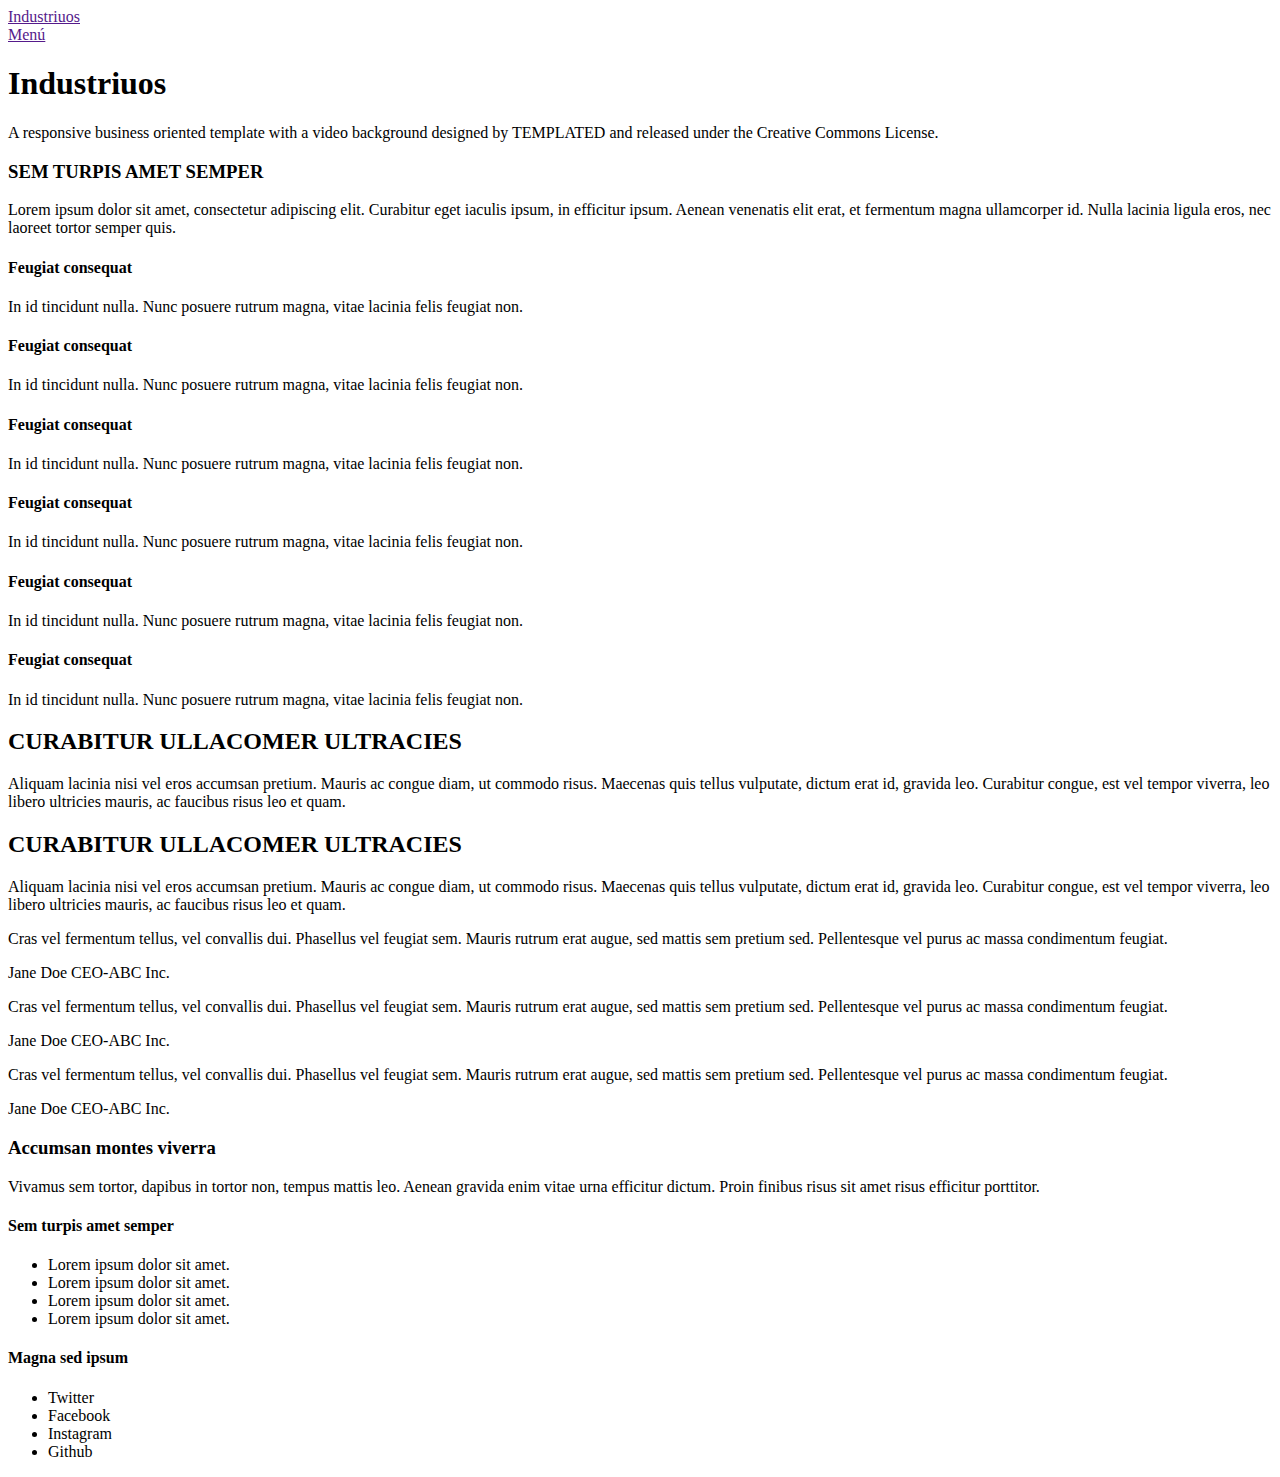
==== index.html @ 7483b161 "se agrega el index base" ====
<!DOCTYPE html>
<html lang="en">
<head>
  <meta charset="UTF-8">
  <meta http-equiv="X-UA-Compatible" content="IE=edge">
  <meta name="viewport" content="width=device-width, initial-scale=1.0">
  <title>Document</title>
</head>
<body>
  <header>
    <a href="">Industriuos</a>
    <nav>
      <a href="">Menú</a>
    </nav>
  </header>
  <section>
    <div>
      <h1>Industriuos</h1>
      <p>A responsive business oriented template with a video background designed by TEMPLATED and released under the Creative Commons License.</p>
    </div>
  </section>
  <section>
    <div>
      <header>
        <h3>SEM TURPIS AMET SEMPER</h3>
        <p>Lorem ipsum dolor sit amet, consectetur adipiscing elit. Curabitur eget iaculis ipsum, in efficitur ipsum. Aenean
          venenatis elit erat, et fermentum magna ullamcorper id. Nulla lacinia ligula eros, nec laoreet tortor semper quis.
        </p>
      </header>
      <div>
        <section>
          <header>
            <h4>Feugiat consequat</h4>
          </header>
          <p>In id tincidunt nulla. Nunc posuere rutrum magna, vitae lacinia felis feugiat non.</p>
        </section>
        <section>
          <header>
            <h4>Feugiat consequat</h4>
          </header>
          <p>In id tincidunt nulla. Nunc posuere rutrum magna, vitae lacinia felis feugiat non.</p>
        </section>
        <section>
          <header>
            <h4>Feugiat consequat</h4>
          </header>
          <p>In id tincidunt nulla. Nunc posuere rutrum magna, vitae lacinia felis feugiat non.</p>
        </section>
        <section>
          <header>
            <h4>Feugiat consequat</h4>
          </header>
          <p>In id tincidunt nulla. Nunc posuere rutrum magna, vitae lacinia felis feugiat non.</p>
        </section>
        <section>
          <header>
            <h4>Feugiat consequat</h4>
          </header>
          <p>In id tincidunt nulla. Nunc posuere rutrum magna, vitae lacinia felis feugiat non.</p>
        </section>
        <section>
          <header>
            <h4>Feugiat consequat</h4>
          </header>
          <p>In id tincidunt nulla. Nunc posuere rutrum magna, vitae lacinia felis feugiat non.</p>
        </section>
      </div>
    </div>
  </section>
  <section>
    <header>
      <h2>CURABITUR ULLACOMER ULTRACIES</h2>
      <p>Aliquam lacinia nisi vel eros accumsan pretium. Mauris ac congue diam, ut commodo risus. Maecenas quis tellus
        vulputate, dictum erat id, gravida leo. Curabitur congue, est vel tempor viverra, leo libero ultricies mauris, ac
        faucibus risus leo et quam. </p>
    </header>
  </section>
  <section>
    <header>
      <h2>CURABITUR ULLACOMER ULTRACIES</h2>
      <p>Aliquam lacinia nisi vel eros accumsan pretium. Mauris ac congue diam, ut commodo risus. Maecenas quis tellus
        vulputate, dictum erat id, gravida leo. Curabitur congue, est vel tempor viverra, leo libero ultricies mauris, ac
        faucibus risus leo et quam. </p>
    </header>
    <div>
      <section>
        <p>Cras vel fermentum tellus, vel convallis dui. Phasellus vel feugiat sem. Mauris rutrum erat augue, sed mattis sem pretium sed. Pellentesque vel purus ac massa condimentum feugiat.</p>
        <p>Jane Doe CEO-ABC Inc.</p>
      </section>
      <section>
        <p>Cras vel fermentum tellus, vel convallis dui. Phasellus vel feugiat sem. Mauris rutrum erat augue, sed mattis sem pretium sed. Pellentesque vel purus ac massa condimentum feugiat.</p>
        <p>Jane Doe CEO-ABC Inc.</p>
      </section>
      <section>
        <p>Cras vel fermentum tellus, vel convallis dui. Phasellus vel feugiat sem. Mauris rutrum erat augue, sed mattis sem pretium sed. Pellentesque vel purus ac massa condimentum feugiat.</p>
        <p>Jane Doe CEO-ABC Inc.</p>
      </section>
    </div>
  </section>
  <footer>
    <section>
      <h3>Accumsan montes viverra</h3>
      <p>Vivamus sem tortor, dapibus in tortor non, tempus mattis leo. Aenean gravida enim vitae urna efficitur dictum. Proin finibus risus sit amet risus efficitur porttitor.</p>
    </section>
    <section>
      <h4>Sem turpis amet semper</h4>
      <ul>
        <li>Lorem ipsum dolor sit amet.</li>
        <li>Lorem ipsum dolor sit amet.</li>
        <li>Lorem ipsum dolor sit amet.</li>
        <li>Lorem ipsum dolor sit amet.</li>
      </ul>
    </section>
    <section>
      <h4>Magna sed ipsum</h4>
      <ul>
        <li>Twitter</li>
        <li>Facebook</li>
        <li>Instagram</li>
        <li>Github</li>
      </ul>
    </section>
  </footer>
</body>
</html>
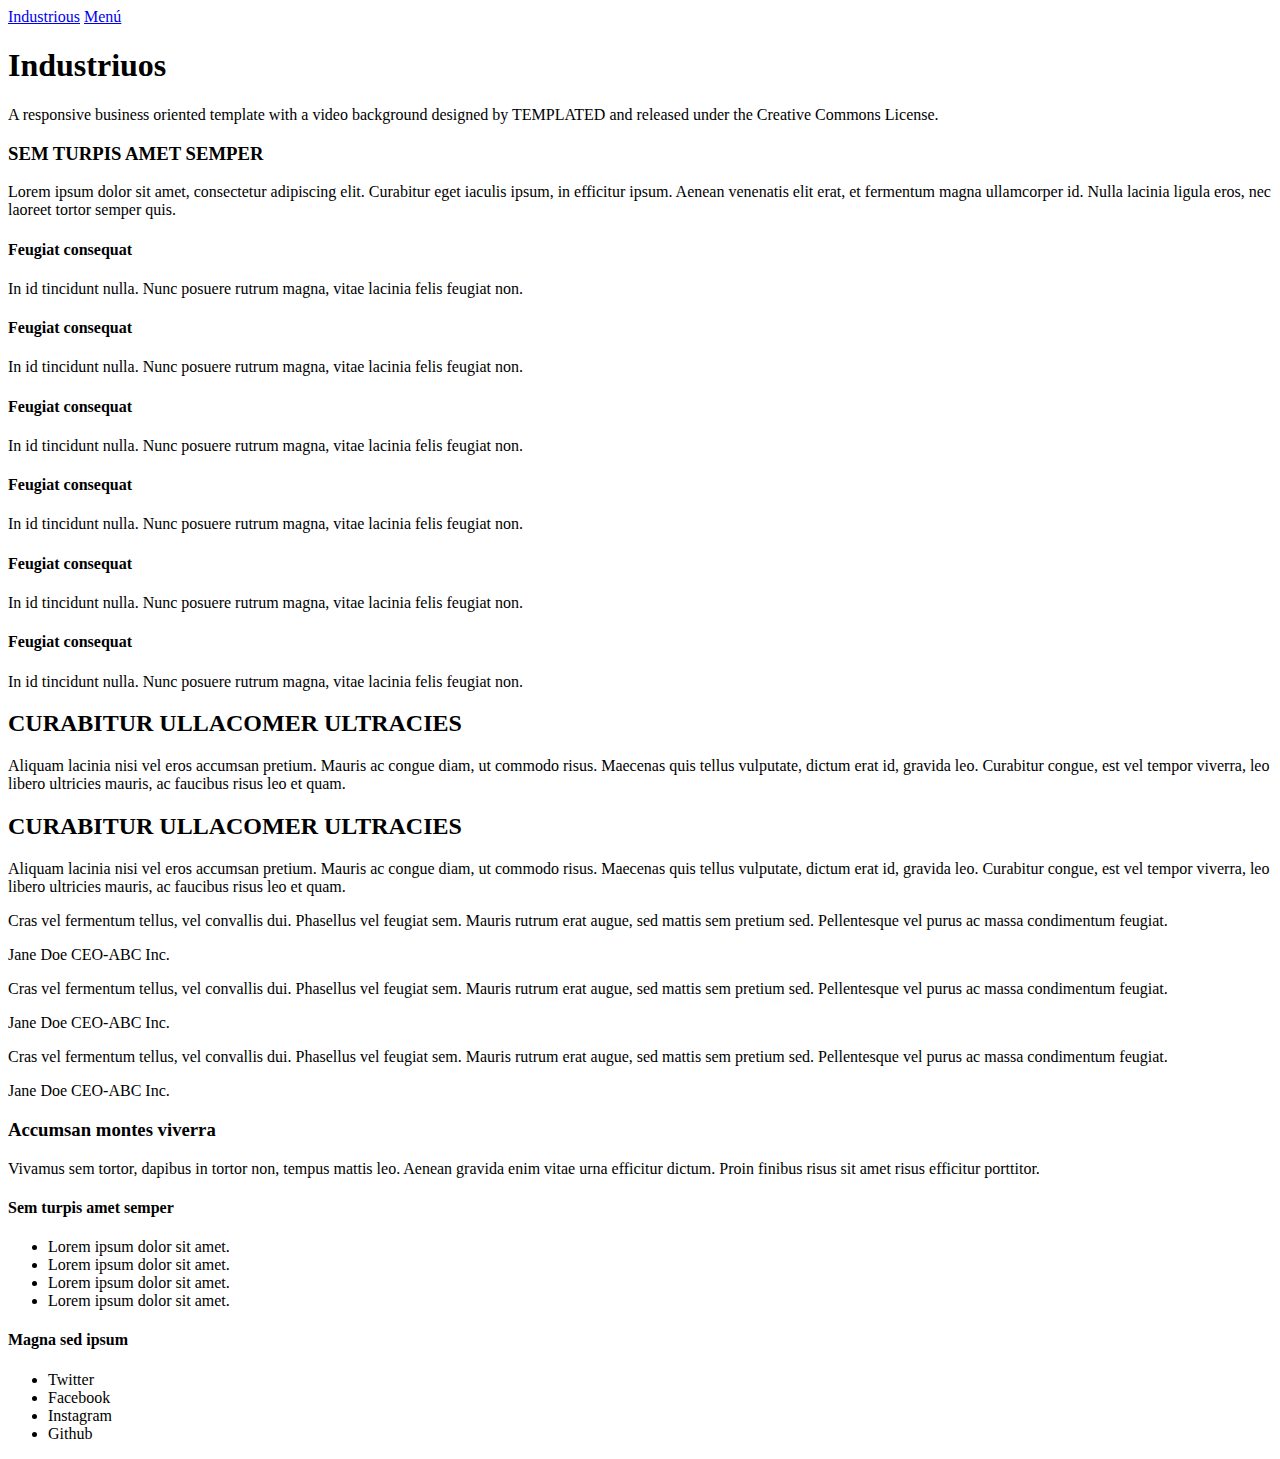
==== commit 24fe4386: "nuevos cambios" ====
--- a/index.html
+++ b/index.html
@@ -4,14 +4,17 @@
   <meta charset="UTF-8">
   <meta http-equiv="X-UA-Compatible" content="IE=edge">
   <meta name="viewport" content="width=device-width, initial-scale=1.0">
+  
   <title>Document</title>
 </head>
 <body>
-  <header>
-    <a href="">Industriuos</a>
-    <nav>
-      <a href="">Menú</a>
-    </nav>
+  <header class="Principal">
+    <section>
+    <div>
+    <a class="itemsI" href="Industrious">Industrious</a>
+    <a class="itemsM" href="Menú">Menú</a>
+  </div>
+  </section>
   </header>
   <section>
     <div>
@@ -21,7 +24,7 @@
   </section>
   <section>
     <div>
-      <header>
+      <header class="">
         <h3>SEM TURPIS AMET SEMPER</h3>
         <p>Lorem ipsum dolor sit amet, consectetur adipiscing elit. Curabitur eget iaculis ipsum, in efficitur ipsum. Aenean
           venenatis elit erat, et fermentum magna ullamcorper id. Nulla lacinia ligula eros, nec laoreet tortor semper quis.
